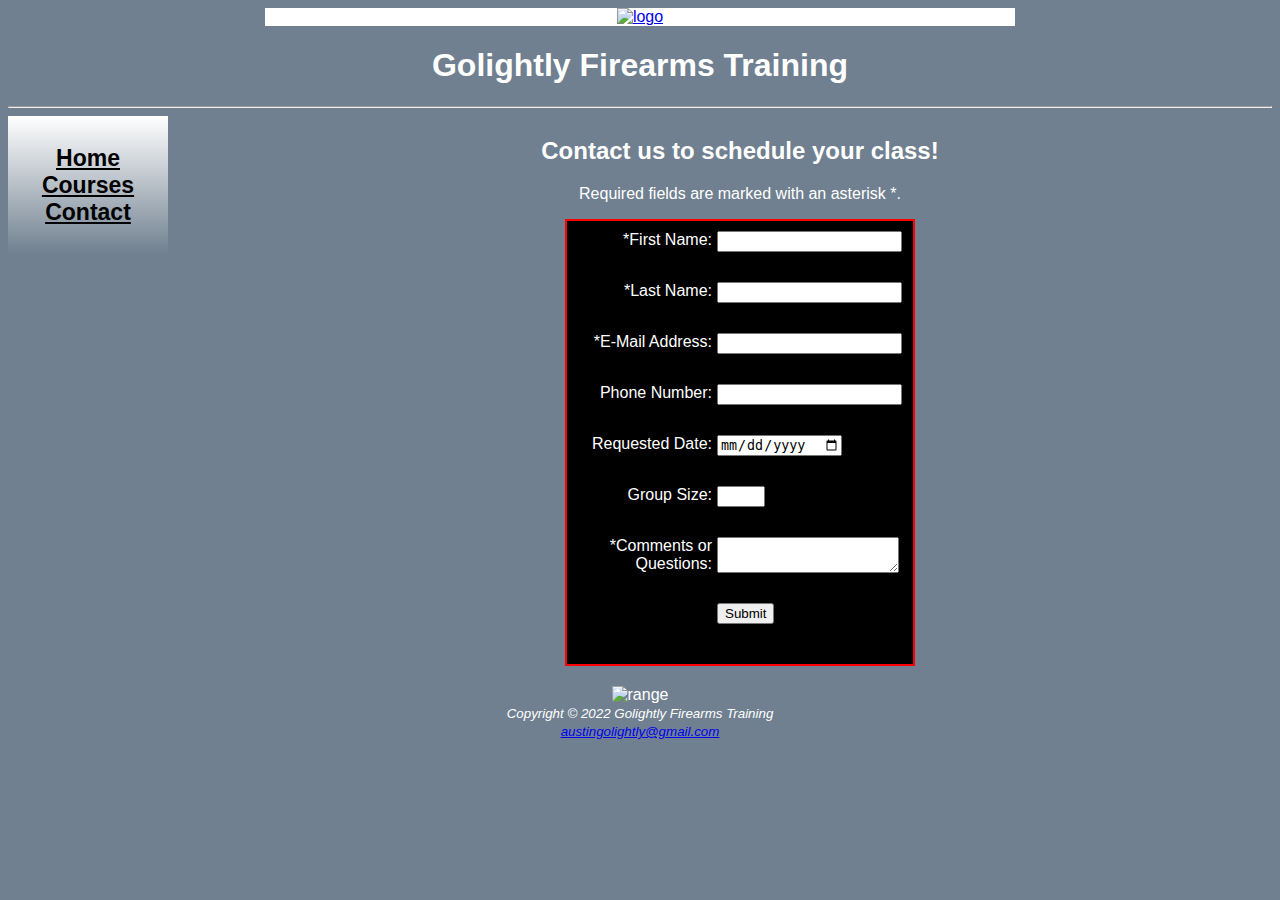
==== Contact.html @ 782918c6 "Add files via upload" ====
<!DOCTYPE html>
<html lang="en">
<head>
<title>Golightly Firearms Training :: Contact</title>
<meta charset="utf-8">
<link href="gft.css" rel="stylesheet">
</head>
<body>
	<div id="wrapper">
	<a href="index.html">
		<img src="images/clearlogo.png"
			alt="logo"
			height="500"
			width="500">
	</a>
	</div>
	<header>
		<h1>Golightly Firearms Training</h1>
	</header>
	<hr>
	<nav>
		<ul>
			<li><a href="index.html">Home</a></li>
			<li><a href="courses.html">Courses</a></li>
			<li><a href="Contact.html">Contact</a></li>
		</ul>
	</nav>
	
	<main>
		<h2>Contact us to schedule your class!</h2>
		
		<p>Required fields are marked with an asterisk *.</p>
			
			<form method="post" 
				action="https://webdevbasics.net/scripts/demo.php">
				
				<label for="myFName">*First Name:</label>
				<input type="text" name="myFName" id="myFName" required>
				
				<label for="myLName">*Last Name:</label>
				<input type="text" name="myLName" id="myLName" required>
				
				<label for="myEmail">*E-Mail Address:</label>
				<input type="email" name="myEmail" id="myEmail" required>
				
				<label for="myPhone">Phone Number:</label>
				<input type="tel" name="myPhone" id="myPhone" maxlength=12>
				
				<label for="day">Requested Date:</label>
				<input type="date" name="day" id="day">
				
				<label for="nights">Group Size:</label>
				<input type="number" name="nights" id="nights" min="1" max="5">
				
				<label for="myComments">*Comments or Questions:</label>
				<textarea name="myComments" id="myComments" rows="2" cols="20" required></textarea>
				
				<input id="mySubmit" type="submit" value="Submit">
				
			</form>
		
	</main>
	<img src="images/range.png"
		alt="range"
		height="400"
		width="600">
	<footer>
		<small><i>
		Copyright &copy; 2022 Golightly Firearms Training<br>
		<a href="mailto:austingolightly@gmail.com">
			austingolightly@gmail.com
		</a>
		</i></small>
	</footer>

</body>
</html>
---- gft.css ----
* {
	box-sizing: border-box;
}
body {
	background-color: #708090;
	color: #FFFFFF;
	font-family: Arial, sans-serif;
	text-align: center;
}
#wrapper {
		width: 750px;
		margin-left: auto;
		margin-right: auto;
		background-color: #FFFFFF;
}
#gear {
		margin-left: 200px;
}
nav {
	font-weight: bold;
	font-size: 120%;
	padding: 1.5em;
	float: left;
	width: 160px;
	background-image: linear-gradient(to bottom, #FFFFFF, #708090);
	overflow: auto;
	
}
nav a {
	color: black; 
	transition: color 2s ease-in-out;
}
nav a:hover {
	color:red;
}
nav ul {

	margin: 0;
	padding-left: 0;
	font-size: 1.2em;
	list-style-type: none;
}
ul {
	list-style-type: none;
	text-align: center;
}
main {
	padding: 1px 20px 20px 30px;
	display: block;
	margin-left: 190px;
	overflow: auto;
}
table {
	background-color: black;
	color: #FFFFFF;
	border: 2px solid red;
}
td, th {
	border: 1px solid red;
}
form {
	width: 350px; 
	padding: 10px; 
	background-color: black;
	border: 2px solid red;
	display: inline-block;
}
label { 
	float: left;  
	display: block;
	width: 140px; 
	padding-right: 5px; 
	text-align: right;
}
input, textarea { 
	display: block;
	margin-bottom: 30px;  
}
input[type="submit"] { 
	margin-left: 140px; 
}
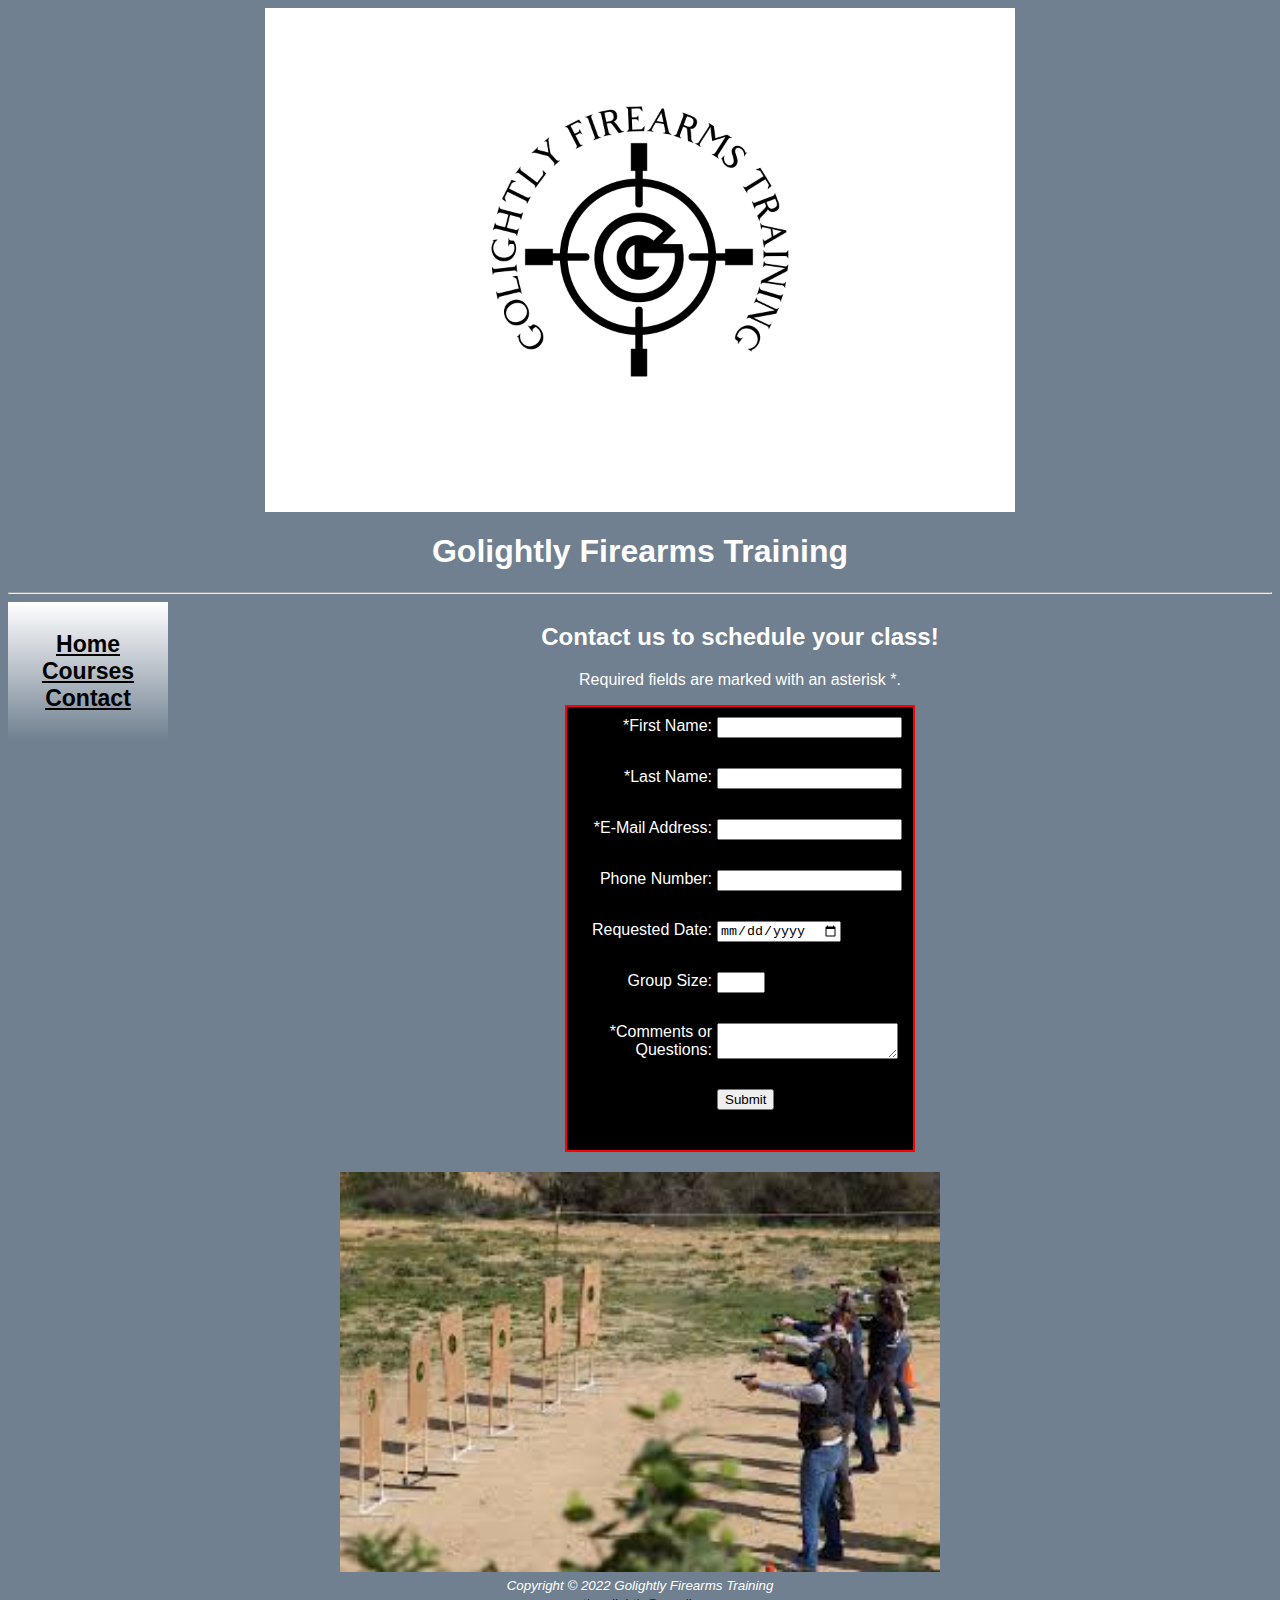
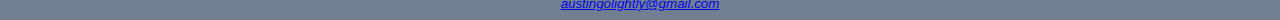
==== commit dd6f3e61: "Update Contact.html" ====
--- a/Contact.html
+++ b/Contact.html
@@ -8,7 +8,7 @@
 <body>
 	<div id="wrapper">
 	<a href="index.html">
-		<img src="images/clearlogo.png"
+		<img src="clearlogo.png"
 			alt="logo"
 			height="500"
 			width="500">
@@ -60,7 +60,7 @@
 			</form>
 		
 	</main>
-	<img src="images/range.png"
+	<img src="range.png"
 		alt="range"
 		height="400"
 		width="600">
@@ -74,4 +74,4 @@
 	</footer>
 
 </body>
-</html>+</html>
